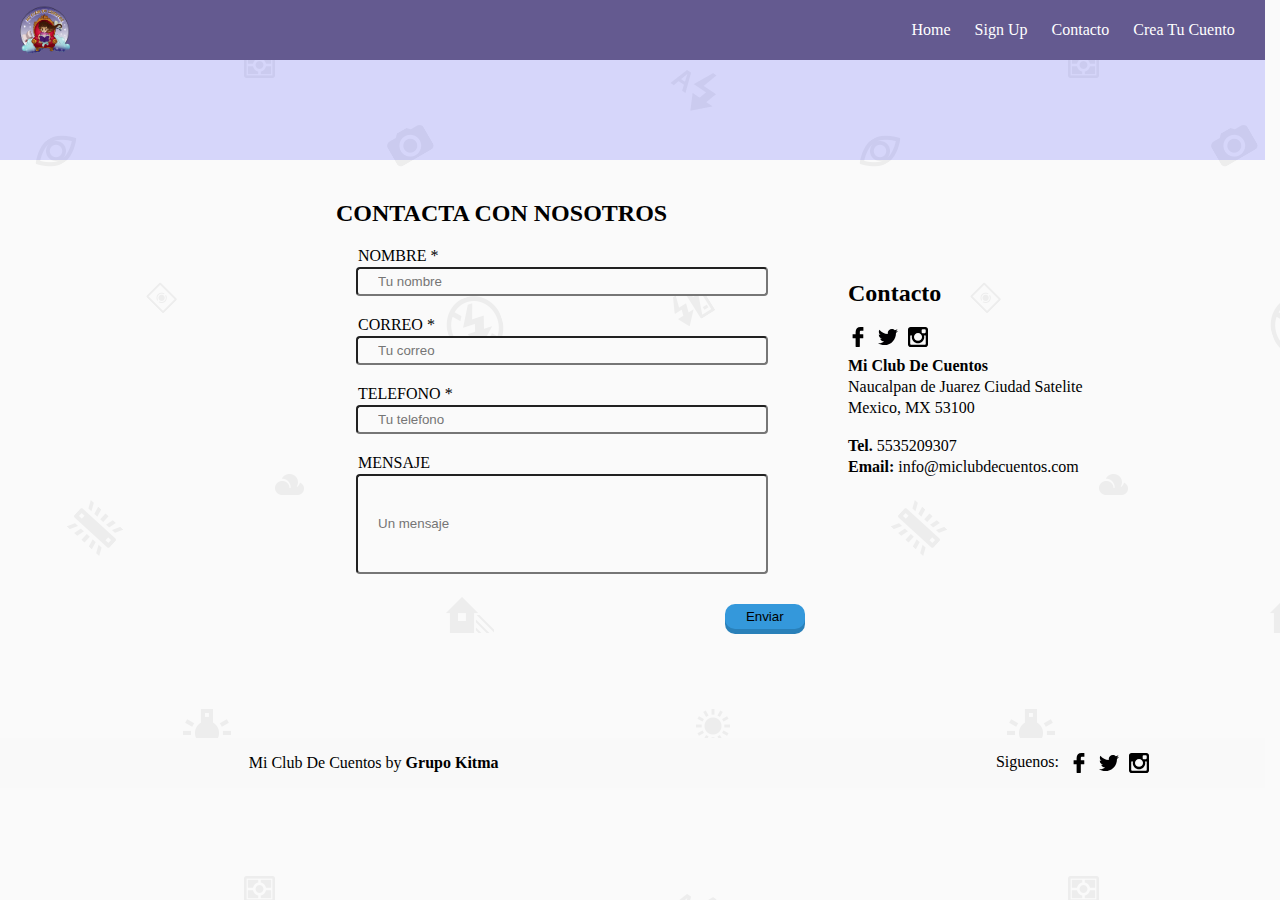
==== contacto.html @ bf08f636 "Responsive index.html 1/2 (falta login y cuentos)" ====
<!DOCTYPE html>
<html lang="en">
<head>
  <meta charset="UTF-8">
  <meta name="viewport" content="width=device-width, initial-scale=1.0">
  <meta http-equiv="X-UA-Compatible" content="ie=edge">
  <link rel="stylesheet" href="css/main.css">
  <title>Contacto</title>
</head>
<body>
  <header class="header">
    <figure class="logo-case">
      <img src="images/logo.png" alt="" class="logo">
    </figure>
    <nav>
        <a href="index.html">Home</a>
        <a href="login.html">Sign Up</a>
        <a href="contacto.html">Contacto</a>
        <a href="cuento.html">Crea Tu Cuento</a>
    </nav>
  </header>
  <div class="foto-contacto">
  </div>
  <section class="Contact">
    <section class="form">
      <h2>CONTACTA CON NOSOTROS</h2>
      <div class="Form-1">
        <p class="Form-Name">NOMBRE *</p>
        <input type="text" name="name" value="" id="name" placeholder="Tu nombre">
      </div>
      <div class="Form-2">
        <p class="Form-email">CORREO *</p>
        <input type="text" name="email" value="" id="email" placeholder="Tu correo">
      </div>
      <div class="Form-3">
        <p class="Form-tel">TELEFONO *</p>
        <input type="text" name="tel" value="" id="tel" placeholder="Tu telefono">
      </div>
      <div class="Form-4">
        <p class="Form-Message">MENSAJE</p>
        <input type="text" name="message" value="" id="message" placeholder="Un mensaje">
      </div>
      <button class="Contact-button">Enviar</button>
      </section>
      <section class="Info">
        <div class="info-titulo">
          <h2>Contacto</h2>
        </div>
        <div class="Info-redes">
          <figure class="Redes-Container-d">
            <a href="http://facebook.com/msvilchis">
              <img src="images/facebook.svg" alt="" class="Redes-facebook-d">
            </a>
          </figure>
          <figure class="Redes-Container-d">
            <a href="http://twitter.com/msvilchis">
              <img src="images/twitter.svg" alt="" class="Redes-twitter-d">
            </a>
          </figure>
          <figure class="Redes-Container-d">
            <a href="http://instagram.com/msvilchis">
              <img src="images/instagram.svg" alt="" class="Redes-instagram-d">
            </a>
          </figure>
        </div>
        <div class="Info-dir">
          <p><strong>Mi Club De Cuentos</strong></p>
          <p>Naucalpan de Juarez Ciudad Satelite </p>
          <p>Mexico, MX 53100</p>
        </div>
        <div class="Info-empresa">
          <p><strong>Tel.</strong>  5535209307</p>
          <p><strong>Email:</strong> info@miclubdecuentos.com</p>
        </div>
      </section>
  </section>
  <footer>
    <div class="footer-kitma">
      <p>Mi Club De Cuentos by <a href="https://google.com">Grupo Kitma</a></p>
    </div>
    <div class="footer-redes">
      <p>Siguenos:</p>
      <figure class="Redes-Container">
        <a href="http://facebook.com/msvilchis">
          <img src="images/facebook.svg" alt="" class="Redes-facebook">
        </a>
      </figure>
      <figure class="Redes-Container">
        <a href="http://twitter.com/msvilchis">
          <img src="images/twitter.svg" alt="" class="Redes-twitter">
        </a>
      </figure>
      <figure class="Redes-Container">
        <a href="http://instagram.com/msvilchis">
          <img src="images/instagram.svg" alt="" class="Redes-instagram">
        </a>
      </figure>
    </div>
  </footer>

  <input type="checkbox" class="checkbox" id="menu-toogle"/>
  <label for="menu-toogle" class="menu-toogle"></label>
  <nav class="nav">
    <a href="index.html" class="nav__item current">Home</a>
    <a href="login.html" class="nav__item">Sign In</a>
    <a href="contacto.html" class="nav__item">Contacto</a>
    <a href="#Que-es" class="nav__item">¿Que es?</a>
    <a href="#Conocenos" class="nav__item">Conocenos</a>
    <a href="cuento.html" class="nav__item">Cuentos</a>
  </nav>

</body>
</html>
---- css/main.css ----
*{
  background: transparent;
}

.header{
  background: #645A90;
  display: flex;
  align-items: center;
  justify-content: space-between;
  width: 98.8vw;
  top: 0;
}

.header a{
  position: relative;
  color: white;
  text-decoration: none;
  margin-right: 20px;
}

.header nav{
  position: relative;
  margin:0;
  margin-right: 10px;
}

.header a:hover{
  text-decoration: underline;
  text-decoration-style: solid;
  color: white;
}

.logo-case{
  margin:0;
  width: 50px;
  height: 50px;
  margin: 5px;
  margin-left: 20px;
}

.logo{
  width: 50px;
  height: 50px;
}

body{
  margin: 0px;
  background-image: url("../images/texture1.png");
}

.foto-contacto{
  background: #0000ff24;
  width: 98.8vw;
  height: 100px;
  background-image: url("http://www.vsystems.com.mx/assets/images/iconos704x334-180.jpg");
  background-repeat: repeat;
  background-position: center;
}

.foto-contacto p{
  margin:0;
  padding: 10% 50%;
}

.Contact{
  display: flex;
  padding-left: 20%;
}

.form{
  display: block;
  margin-top: 20px;
  margin-left: 80px;
  width: 40vw;
  height: 538px;
}

.Form-1,
.Form-2,
.Form-3,
.Form-4{
  margin-bottom: 20px;
  padding-left: 20px;
}

.info-titulo{
  margin-top: 80px;
}

.info-titulo h2{
  margin: 0;
}


#name,
#email,
#tel{
  width: 100%;
  padding: 5px 20px;
  box-sizing: border-box;
  background-color: #FAFAFA;
  border-radius: 4px;
}

#message{
  width: 100%;
  height: 100px;
  padding: 5px 20px;
  box-sizing: border-box;
  border-radius: 4px;
  background-color: #FAFAFA; /* NOTE: background */
  resize: none;
}


.Contact-button{
  width: 80px;
  height: 25px;
  background: #3498DB;
  box-shadow: 0px 5px 0px 0px #2980B9;
  text-decoration: none;
  border: none;
  border-radius: 10px;
  text-align: center;
  margin-left: 90%;
  margin-top: 10px;
}

.Contact-button:hover{
  background: #39a0e5;
}

.Info{
  display: inline;
  width: 40vw;
  height: 538px;
  margin-left: 80px;
  margin-top: 40px;
}

.Info-redes{
  margin-top: 20px;
  width: 100%;
  height: 30px;
  display: flex;
}

.Info-dir{
  width: 100%;
  height: 80px;
}

.Info-empresa{
  width: 100%;
  height: 30px;
}

.form p{
  margin: 2px;
}

.Info-dir p,
.Info-empresa p{
  margin: 0;
}

.Info p{
  margin-bottom: 3px;
}

footer{
  background: #F9F9F9;
  display: flex !important;
  margin-left:0;
  height: 50px;
  width: 98.8vw;
  align-items: center;
  justify-content: space-around;
  position: absolute;
}

footer p{
  margin:0;
}

.footer-kitma a{
  text-decoration: none;
  color: black;
  font-weight: bold;
}

.footer-redes{
  display: flex;
}

.Redes-Container{
  height: 20px;
  width: 20px;
  margin:0;
  margin-left:10px;

}

.Redes-facebook{
  width: 20px;
}

.Redes-twitter{
  width: 20px;
}

.Redes-instagram{
    width: 20px;
}

.footer-redes{
  height: 20px;
  width: 20px;
}


.Redes-Container-d{
  height: 20px;
  width: 20px;
  margin:0;
  margin-left:0px;

}

.Redes-facebook-d,
.Redes-instagram-d,
.Redes-twitter-d{
  width: 20px;
}

.Redes-twitter-d{
  margin-left: 10px;
}

.Redes-instagram-d{
  margin-left: 20px;
}


@media (max-width:767px) and (min-width:320px) {

.header{
  display: none;
}

.Contact{
  display: inline;
}

.form h2{
  text-align: center;
  margin-top: 10vh;
  margin-bottom: 6vh;
}

.foto-contacto{
  display: none;
}

.form{  display: inherit;
}

.Form-1,
.Form-2,
.Form-3,
.Form-4{
  margin-left: 5vw;
  width: 85vw;
}

.Contact-button{
  margin-left: 70%;
}

.Info{
  display: none;
}

footer{
  display: grid !important;
  bottom: 0;
}

/* IDEA: Menu Hamburguesa */

* {
  box-sizing:border-box;
}
body {
  margin:0;
  padding:0;
  overflow-y: scroll;
  overflow-x: hidden;
}
a {
  text-decoration:none;
}

.nav {
  position:absolute;
  width:150px;
  height: 62vh;
  top:0;
  left:-220px;
  padding-top:47px;
  padding-bottom: 100px;
  background-color: rgba(29, 33, 32, 1);
  transition:all .5s ease;
}
.nav__item {
   display:block;
   width:96%;
   margin:0px auto;
   line-height:2;
   position:relative;
   border-bottom:.5px solid rgba(59, 62, 61, 1);
   border-top:.5px solid rgba(59, 62, 61, 1);
   background-color:transparent;
   font-family: 'Open Sans', sans-serif;
   text-align:center;
   color:rgba(221, 231, 228, 1);
}

.Menu-hamburguesa nav a{
  color: white;
  text-decoration: none;
}

.current:before {
  content:"";
  width:0;
  height:0;
  position:absolute;
  border-top:17px solid transparent;
  border-left:15px solid #1D2120;
  border-bottom:17px solid transparent;
  top:0px;
  right:-15px;
  z-index:4;
}

.current:after {
  content:"";
  width:0;
  height:0;
  position:absolute;
  border-top:16.5px solid transparent;
  border-bottom:17px solid transparent;
  top:.5px;
  right:-21px;
  z-index:1;
}

.menu-toogle {
  position:fixed;
  width: 35px;
  line-height:1.1;
  text-align:center;
  top:6.5px;
  left: 8px;
  border-radius:3px;
  background-color: transparent;
  transition: all .5s ease;
  z-index:10;
  }

.menu-toogle::before {
  content:"☰";
  font-size:32px;
  color:black;
}

.checkbox {
  display:none;
}

.checkbox:checked ~ .nav {
  left:0px;
  position:fixed;
}

.checkbox:checked ~ .main-w {
  margin-left:200px;
}

.checkbox:checked ~ .menu-toogle {
  left:170px;
  position:fixed;
}
}
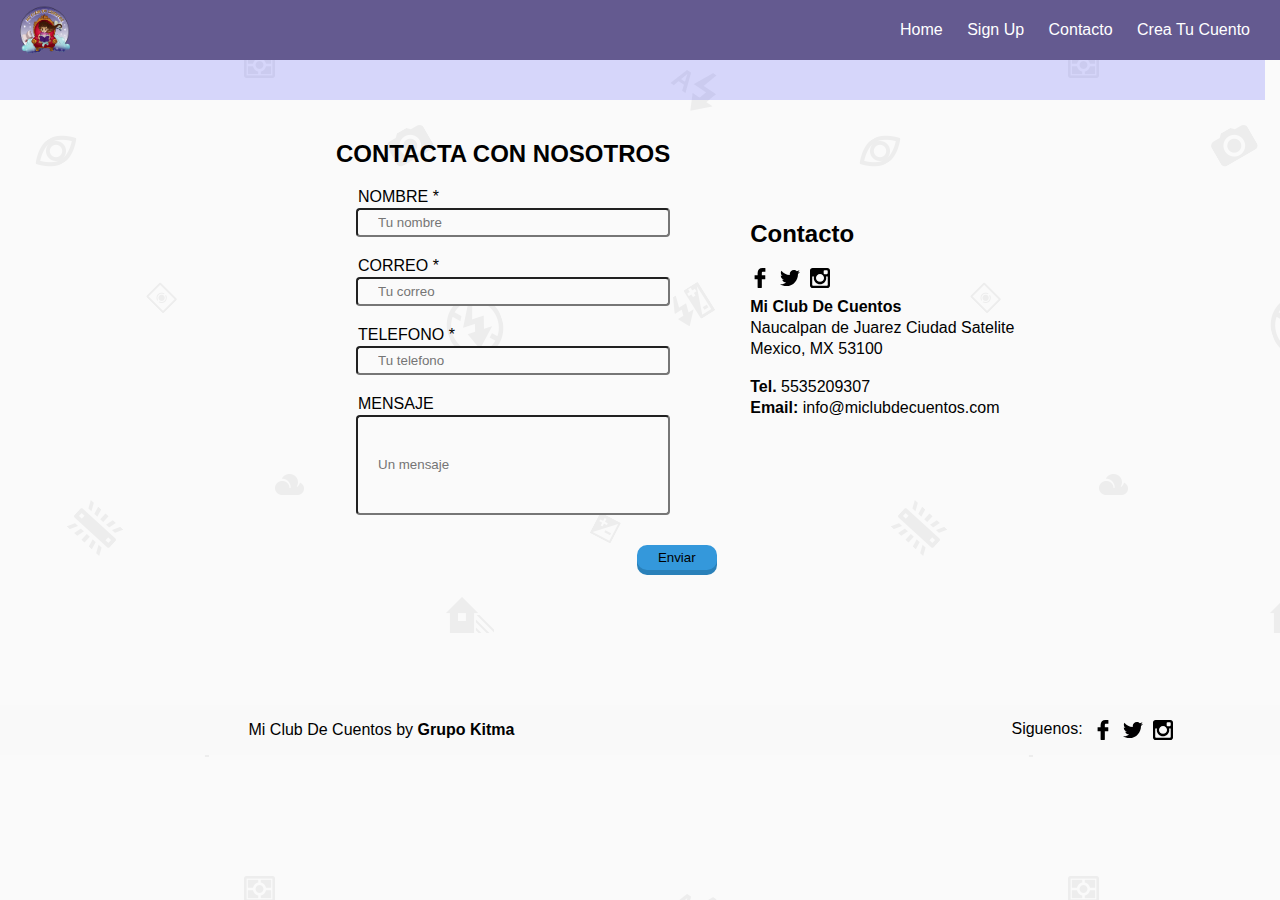
==== commit 80fa0aa1: "95% Completado con Sass" ====
--- a/contacto.html
+++ b/contacto.html
@@ -4,7 +4,7 @@
   <meta charset="UTF-8">
   <meta name="viewport" content="width=device-width, initial-scale=1.0">
   <meta http-equiv="X-UA-Compatible" content="ie=edge">
-  <link rel="stylesheet" href="css/main.css">
+  <link rel="stylesheet" href="css/ContactLayout.css">
   <title>Contacto</title>
 </head>
 <body>
@@ -74,6 +74,7 @@
         </div>
       </section>
   </section>
+
   <footer>
     <div class="footer-kitma">
       <p>Mi Club De Cuentos by <a href="https://google.com">Grupo Kitma</a></p>
@@ -104,9 +105,6 @@
     <a href="index.html" class="nav__item current">Home</a>
     <a href="login.html" class="nav__item">Sign In</a>
     <a href="contacto.html" class="nav__item">Contacto</a>
-    <a href="#Que-es" class="nav__item">¿Que es?</a>
-    <a href="#Conocenos" class="nav__item">Conocenos</a>
-    <a href="cuento.html" class="nav__item">Cuentos</a>
   </nav>
 
 </body>
--- a/css/ContactLayout.css
+++ b/css/ContactLayout.css
@@ -0,0 +1,451 @@
+@charset "UTF-8";
+body {
+  margin: 0px;
+  background-image: url("../images/texture1.png");
+  font-family: "Roboto", sans-serif;
+}
+
+.header,
+.header-fijo {
+  position: absolute;
+}
+
+.header {
+  background: #645A90;
+  display: flex;
+  justify-content: space-between;
+  align-items: center;
+  width: 100%;
+  top: 0;
+  z-index: 3;
+}
+.header a {
+  position: relative;
+  color: #FFF;
+  text-decoration: none;
+  margin-right: 20px;
+}
+.header a:hover {
+  text-decoration: underline;
+  text-decoration-style: solid;
+  color: #FFF;
+}
+.header nav {
+  position: relative;
+  margin: 0;
+  margin-right: 10px;
+}
+
+.logo-case {
+  margin: 0;
+  width: 50px;
+  height: 50px;
+  margin: 5px;
+  margin-left: 20px;
+}
+
+.logo {
+  width: 50px;
+  height: 50px;
+}
+
+.Header-fijo {
+  position: fixed;
+  top: 0;
+  z-index: 2;
+  height: 40px;
+  display: flex;
+  justify-content: center;
+  align-items: center;
+  width: auto;
+}
+
+.Header-fijo-nav {
+  background-color: #645A90;
+  height: inherit;
+  width: inherit;
+  display: flex;
+  justify-content: space-between;
+  align-items: center;
+}
+.Header-fijo-nav a {
+  padding: 0 1vw;
+  text-decoration: none;
+  height: inherit;
+  display: flex;
+  justify-content: center;
+  align-items: center;
+  color: #FFF;
+  font-size: 17px;
+}
+.Header-fijo-nav a:hover {
+  text-decoration: underline;
+  text-decoration-style: solid;
+  color: #FFF;
+}
+
+.foto-contacto {
+  background: #0000ff24;
+  width: 100%;
+  height: 250px;
+  background-image: url(https://www.simco-ion.es/uploads/pics/BannerLogIn.jpg);
+  background-repeat: no-repeat;
+  background-position: 0 -80%;
+  background-attachment: fixed;
+  background-size: contain;
+}
+
+* {
+  background: transparent;
+}
+
+body {
+  margin: 0px;
+  background-image: url("../images/texture1.png");
+}
+
+.foto-contacto {
+  background: #0000ff24;
+  width: 98.8vw;
+  height: 100px;
+  background-image: url("http://www.vsystems.com.mx/assets/images/iconos704x334-180.jpg");
+  background-repeat: repeat;
+  background-position: center;
+}
+.foto-contacto p {
+  margin: 0;
+  padding: 10% 50%;
+}
+
+.Contact {
+  display: flex;
+  height: auto;
+  width: auto;
+  padding-left: 20%;
+}
+
+.form {
+  display: block;
+  margin-top: 20px;
+  margin-left: 80px;
+  width: auto;
+  height: auto;
+  margin-bottom: 15vh;
+}
+
+.Form-1,
+.Form-2,
+.Form-3,
+.Form-4 {
+  margin-bottom: 20px;
+  padding-left: 20px;
+}
+
+.info-titulo {
+  margin-top: 80px;
+}
+
+.info-titulo h2 {
+  margin: 0;
+}
+
+#name,
+#email,
+#tel {
+  width: 100%;
+  padding: 5px 20px;
+  box-sizing: border-box;
+  background-color: #FAFAFA;
+  border-radius: 4px;
+}
+
+#message {
+  width: 100%;
+  height: 100px;
+  padding: 5px 20px;
+  box-sizing: border-box;
+  border-radius: 4px;
+  background-color: #FAFAFA;
+  /* NOTE: background */
+  resize: none;
+}
+
+.Contact-button {
+  width: 80px;
+  height: 25px;
+  background: #3498DB;
+  box-shadow: 0px 5px 0px 0px #2980B9;
+  text-decoration: none;
+  border: none;
+  border-radius: 10px;
+  text-align: center;
+  margin-left: 90%;
+  margin-top: 10px;
+}
+
+.Contact-button:hover {
+  background: #39a0e5;
+}
+
+.Info {
+  display: inline;
+  width: 40vw;
+  height: 538px;
+  margin-left: 80px;
+  margin-top: 40px;
+}
+
+.Info-redes {
+  margin-top: 20px;
+  width: 100%;
+  height: 30px;
+  display: flex;
+}
+
+.Info-dir {
+  width: 100%;
+  height: 80px;
+}
+
+.Info-empresa {
+  width: 100%;
+  height: 30px;
+}
+
+.form p {
+  margin: 2px;
+}
+
+.Info-dir p,
+.Info-empresa p {
+  margin: 0;
+}
+
+.Info p {
+  margin-bottom: 3px;
+}
+
+.Redes-Container-d {
+  height: 20px;
+  width: 20px;
+  margin: 0;
+  margin-left: 0px;
+}
+
+.Redes-facebook-d,
+.Redes-instagram-d,
+.Redes-twitter-d {
+  width: 20px;
+}
+
+.Redes-twitter-d {
+  margin-left: 10px;
+}
+
+.Redes-instagram-d {
+  margin-left: 20px;
+}
+
+footer {
+  background: #F9F9F9;
+  display: flex !important;
+  justify-content: space-around;
+  align-items: center;
+  margin-left: 0;
+  height: 50px;
+  width: 100%;
+  position: absolute;
+}
+footer p {
+  margin: 0;
+}
+
+.footer-kitma a {
+  text-decoration: none;
+  color: black;
+  font-weight: bold;
+}
+
+.footer-redes {
+  display: flex;
+}
+
+.footer-redes {
+  height: 20px;
+  width: 20px;
+}
+
+.Redes-Container {
+  height: 20px;
+  width: 20px;
+  margin: 0;
+  margin-left: 10px;
+}
+
+.Redes-facebook {
+  width: 20px;
+}
+
+.Redes-twitter {
+  width: 20px;
+}
+
+.Redes-instagram {
+  width: 20px;
+}
+
+@media (max-width: 767px) and (min-width: 320px) {
+  .header {
+    display: none;
+  }
+
+  .Contact {
+    display: inline;
+  }
+
+  .form {
+    height: auto;
+    width: auto;
+    margin-left: 0;
+  }
+  .form h2 {
+    text-align: center;
+    margin-top: 10vh;
+    margin-bottom: 6vh;
+  }
+
+  .foto-contacto {
+    display: none;
+  }
+
+  .Form-1,
+.Form-2,
+.Form-3,
+.Form-4 {
+    margin-left: 5vw;
+    width: 85vw;
+  }
+
+  .Contact-button {
+    margin-left: 70%;
+  }
+
+  .Info {
+    display: none;
+  }
+
+  footer {
+    display: grid !important;
+    bottom: 0;
+  }
+
+  * {
+    box-sizing: border-box;
+  }
+
+  body {
+    margin: 0;
+    padding: 0;
+    overflow-y: scroll;
+    overflow-x: hidden;
+  }
+
+  a {
+    text-decoration: none;
+  }
+
+  .nav {
+    position: absolute;
+    width: 150px;
+    height: 62vh;
+    top: 0;
+    left: -220px;
+    padding-top: 47px;
+    padding-bottom: 100px;
+    background-color: #1d2120;
+    transition: all 0.5s ease;
+  }
+
+  .nav__item {
+    display: block;
+    width: 96%;
+    margin: 0px auto;
+    line-height: 2;
+    position: relative;
+    border-bottom: 0.5px solid #3b3e3d;
+    border-top: 0.5px solid #3b3e3d;
+    background-color: transparent;
+    font-family: "Open Sans", sans-serif;
+    text-align: center;
+    color: #dde7e4;
+  }
+
+  .Menu-hamburguesa nav a {
+    color: white;
+    text-decoration: none;
+  }
+
+  .current:before {
+    content: "";
+    width: 0;
+    height: 0;
+    position: absolute;
+    border-top: 17px solid transparent;
+    border-left: 15px solid #1D2120;
+    border-bottom: 17px solid transparent;
+    top: 0px;
+    right: -15px;
+    z-index: 4;
+  }
+
+  .current:after {
+    content: "";
+    width: 0;
+    height: 0;
+    position: absolute;
+    border-top: 16.5px solid transparent;
+    border-bottom: 17px solid transparent;
+    top: 0.5px;
+    right: -21px;
+    z-index: 1;
+  }
+
+  .menu-toogle {
+    position: fixed;
+    width: 35px;
+    line-height: 1.1;
+    text-align: center;
+    top: 6.5px;
+    left: 8px;
+    border-radius: 3px;
+    background-color: transparent;
+    transition: all 0.5s ease;
+    z-index: 10;
+  }
+
+  .menu-toogle::before {
+    content: "☰";
+    font-size: 32px;
+    color: black;
+  }
+
+  .checkbox {
+    display: none;
+  }
+
+  .checkbox:checked ~ .nav {
+    left: 0px;
+    position: fixed;
+  }
+
+  .checkbox:checked ~ .main-w {
+    margin-left: 200px;
+  }
+
+  .checkbox:checked ~ .menu-toogle {
+    left: 170px;
+    position: fixed;
+  }
+}
+
+/*# sourceMappingURL=ContactLayout.css.map */
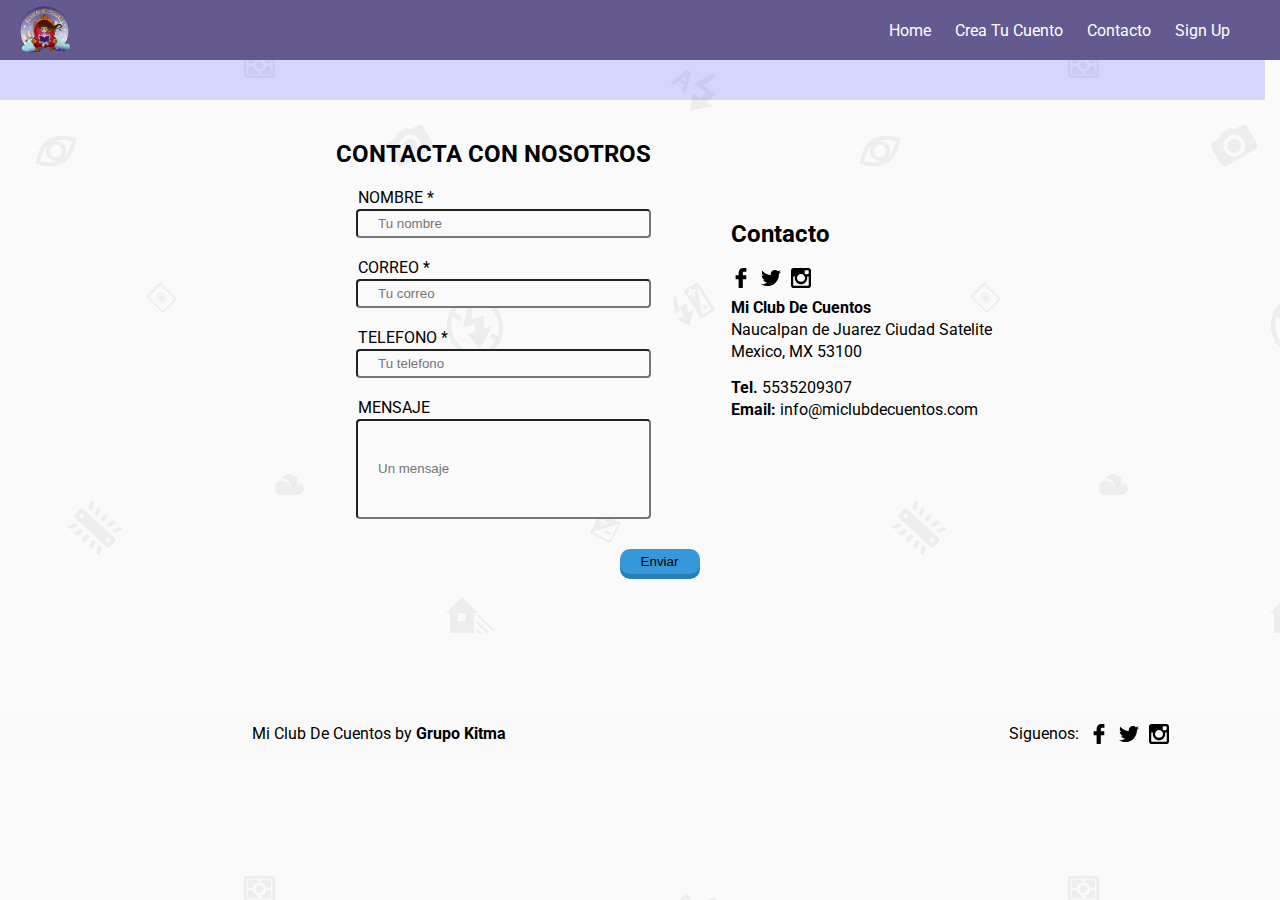
==== commit d6ca5c07: "Carrito agregado en header" ====
--- a/contacto.html
+++ b/contacto.html
@@ -5,18 +5,24 @@
   <meta name="viewport" content="width=device-width, initial-scale=1.0">
   <meta http-equiv="X-UA-Compatible" content="ie=edge">
   <link rel="stylesheet" href="css/ContactLayout.css">
+  <link href="https://fonts.googleapis.com/css?family=Roboto" rel="stylesheet">
+  <link rel="stylesheet" href="https://use.fontawesome.com/releases/v5.7.2/css/all.css" integrity="sha384-fnmOCqbTlWIlj8LyTjo7mOUStjsKC4pOpQbqyi7RrhN7udi9RwhKkMHpvLbHG9Sr" crossorigin="anonymous">
+
   <title>Contacto</title>
 </head>
 <body>
   <header class="header">
-    <figure class="logo-case">
-      <img src="images/logo.png" alt="" class="logo">
+    <figure class="logo-case1">
+      <img src="images/logo.png" alt="" class="logo1">
     </figure>
     <nav>
         <a href="index.html">Home</a>
+        <a href="cuento.html">Crea Tu Cuento</a>
+        <a href="contacto.html">Contacto</a>
         <a href="login.html">Sign Up</a>
-        <a href="contacto.html">Contacto</a>
-        <a href="cuento.html">Crea Tu Cuento</a>
+        <a href="login.html">
+          <i class="fas fa-shopping-cart"></i>
+        </a>
     </nav>
   </header>
   <div class="foto-contacto">
@@ -98,14 +104,18 @@
       </figure>
     </div>
   </footer>
-
-  <input type="checkbox" class="checkbox" id="menu-toogle"/>
-  <label for="menu-toogle" class="menu-toogle"></label>
-  <nav class="nav">
-    <a href="index.html" class="nav__item current">Home</a>
-    <a href="login.html" class="nav__item">Sign In</a>
-    <a href="contacto.html" class="nav__item">Contacto</a>
-  </nav>
+  <div class="Menu-hamburguesa">
+    <input type="checkbox" class="checkbox" id="menu-toogle"/>
+    <label for="menu-toogle" class="menu-toogle"></label>
+    <nav class="nav">
+      <figure class="logo-case">
+        <img src="images/logo.png" alt="" class="logo">
+      </figure>
+      <a href="index.html" class="nav__item current">Home</a>
+      <a href="login.html" class="nav__item">Sign In</a>
+      <a href="contacto.html" class="nav__item">Contacto</a>
+    </nav>
+  </div>
 
 </body>
 </html>
--- a/css/ContactLayout.css
+++ b/css/ContactLayout.css
@@ -36,7 +36,7 @@
   margin-right: 10px;
 }
 
-.logo-case {
+.logo-case1 {
   margin: 0;
   width: 50px;
   height: 50px;
@@ -44,7 +44,7 @@
   margin-left: 20px;
 }
 
-.logo {
+.logo1 {
   width: 50px;
   height: 50px;
 }
@@ -246,6 +246,10 @@
   margin-left: 20px;
 }
 
+.Menu-hamburguesa {
+  display: none;
+}
+
 footer {
   background: #F9F9F9;
   display: flex !important;
@@ -254,7 +258,6 @@
   margin-left: 0;
   height: 50px;
   width: 100%;
-  position: absolute;
 }
 footer p {
   margin: 0;
@@ -352,6 +355,10 @@
 
   a {
     text-decoration: none;
+  }
+
+  .Menu-hamburguesa {
+    display: block;
   }
 
   .nav {
@@ -380,6 +387,20 @@
     color: #dde7e4;
   }
 
+  .logo-case {
+    margin-left: 0;
+    display: flex;
+    align-content: center;
+    justify-content: center;
+    width: 145px;
+  }
+
+  .logo {
+    width: 70px;
+    height: 70px;
+    margin-top: -17px;
+  }
+
   .Menu-hamburguesa nav a {
     color: white;
     text-decoration: none;
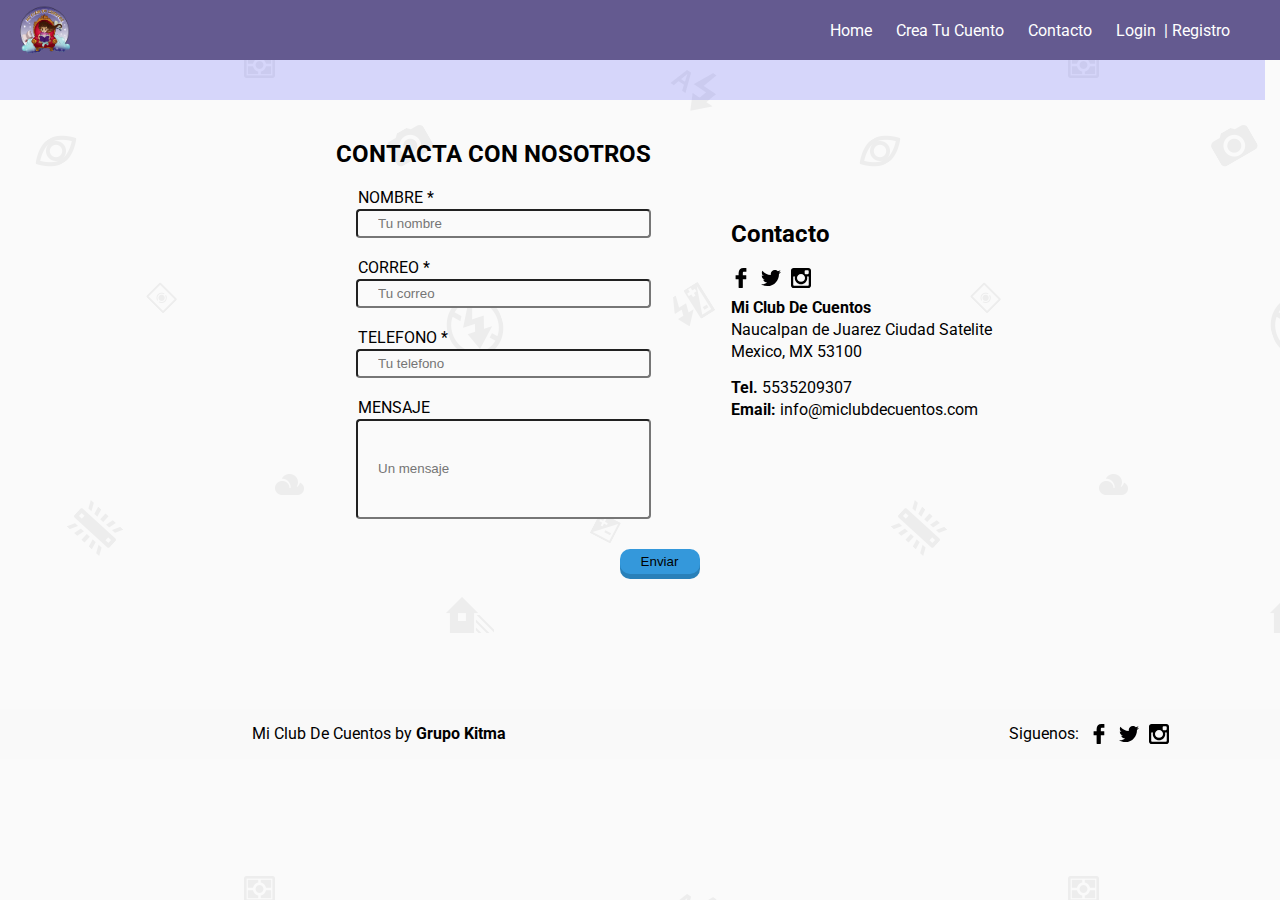
==== commit 5bff60f6: "Header modificado en todas las vistas" ====
--- a/contacto.html
+++ b/contacto.html
@@ -16,15 +16,30 @@
       <img src="images/logo.png" alt="" class="logo1">
     </figure>
     <nav>
-        <a href="index.html">Home</a>
-        <a href="cuento.html">Crea Tu Cuento</a>
-        <a href="contacto.html">Contacto</a>
-        <a href="login.html">Sign Up</a>
-        <a href="login.html">
-          <i class="fas fa-shopping-cart"></i>
-        </a>
+      <a href="index.html">Home</a>
+      <a href="cuento.html">Crea Tu Cuento</a>
+      <a href="contacto.html">Contacto</a>
+      <a href="#" id="loginform" style="margin-right:8px">Login</a><span style="color:#fff;">|</span> <a href="registro.html">Registro</a>
+      <div class="login">
+      <div class="arrow-up"></div>
+      <div class="formholder">
+        <div class="randompad">
+           <fieldset>
+             <label name="email">Email</label>
+             <input type="email" value="example@example.com" />
+             <label name="password">Password</label>
+             <input type="password" />
+             <input type="submit" value="Login" />
+            </fieldset>
+        </div>
+      </div>
+    </div>
+      <a href="login.html">
+        <i class="fas fa-shopping-cart"></i>
+      </a>
     </nav>
   </header>
+  
   <div class="foto-contacto">
   </div>
   <section class="Contact">
@@ -112,7 +127,7 @@
         <img src="images/logo.png" alt="" class="logo">
       </figure>
       <a href="index.html" class="nav__item current">Home</a>
-      <a href="login.html" class="nav__item">Sign In</a>
+      <a href="registro.html" class="nav__item">Sign In</a>
       <a href="contacto.html" class="nav__item">Contacto</a>
     </nav>
   </div>
--- a/css/ContactLayout.css
+++ b/css/ContactLayout.css
@@ -2,13 +2,11 @@
 body {
   margin: 0px;
   background-image: url("../images/texture1.png");
-  font-family: "Roboto", sans-serif;
-}
+  font-family: "Roboto", sans-serif; }
 
 .header,
 .header-fijo {
-  position: absolute;
-}
+  position: absolute; }
 
 .header {
   background: #645A90;
@@ -17,37 +15,31 @@
   align-items: center;
   width: 100%;
   top: 0;
-  z-index: 3;
-}
-.header a {
-  position: relative;
-  color: #FFF;
-  text-decoration: none;
-  margin-right: 20px;
-}
-.header a:hover {
-  text-decoration: underline;
-  text-decoration-style: solid;
-  color: #FFF;
-}
-.header nav {
-  position: relative;
-  margin: 0;
-  margin-right: 10px;
-}
+  z-index: 3; }
+  .header a {
+    position: relative;
+    color: #FFF;
+    text-decoration: none;
+    margin-right: 20px; }
+    .header a:hover {
+      text-decoration: underline;
+      text-decoration-style: solid;
+      color: #FFF; }
+  .header nav {
+    position: relative;
+    margin: 0;
+    margin-right: 10px; }
 
 .logo-case1 {
   margin: 0;
   width: 50px;
   height: 50px;
   margin: 5px;
-  margin-left: 20px;
-}
+  margin-left: 20px; }
 
 .logo1 {
   width: 50px;
-  height: 50px;
-}
+  height: 50px; }
 
 .Header-fijo {
   position: fixed;
@@ -57,8 +49,7 @@
   display: flex;
   justify-content: center;
   align-items: center;
-  width: auto;
-}
+  width: auto; }
 
 .Header-fijo-nav {
   background-color: #645A90;
@@ -66,23 +57,82 @@
   width: inherit;
   display: flex;
   justify-content: space-between;
-  align-items: center;
-}
-.Header-fijo-nav a {
-  padding: 0 1vw;
-  text-decoration: none;
-  height: inherit;
-  display: flex;
-  justify-content: center;
-  align-items: center;
-  color: #FFF;
-  font-size: 17px;
-}
-.Header-fijo-nav a:hover {
-  text-decoration: underline;
-  text-decoration-style: solid;
-  color: #FFF;
-}
+  align-items: center; }
+  .Header-fijo-nav a {
+    padding: 0 1vw;
+    text-decoration: none;
+    height: inherit;
+    display: flex;
+    justify-content: center;
+    align-items: center;
+    color: #FFF;
+    font-size: 17px; }
+    .Header-fijo-nav a:hover {
+      text-decoration: underline;
+      text-decoration-style: solid;
+      color: #FFF; }
+
+fieldset {
+  border: none; }
+
+.login {
+  z-index: 9999;
+  position: absolute;
+  width: 350px;
+  display: none;
+  margin-top: 2%; }
+
+.arrow-up {
+  width: 0;
+  height: 0;
+  border-left: 20px solid transparent;
+  border-right: 20px solid transparent;
+  border-bottom: 15px solid #ECF0F1;
+  right: 10%;
+  position: absolute;
+  top: -10px; }
+
+.formholder {
+  background: #ecf0f1;
+  width: 350px;
+  border-radius: 5px;
+  padding-top: 5px; }
+
+.formholder input[type="email"], .formholder input[type="password"] {
+  padding: 7px 5px;
+  margin: 10px 0;
+  width: 96%;
+  display: block;
+  font-size: 18px;
+  border-radius: 5px;
+  border: none;
+  -webkit-transition: 0.3s linear;
+  -moz-transition: 0.3s linear;
+  -o-transition: 0.3s linear;
+  transition: 0.3s linear; }
+
+.formholder input[type="email"]:focus, .formholder input[type="password"]:focus {
+  outline: none;
+  box-shadow: 0 0 1px 1px #1abc9c; }
+
+.formholder input[type="submit"] {
+  background: #645A90;
+  padding: 10px;
+  font-size: 20px;
+  display: block;
+  width: 100%;
+  border: none;
+  color: #fff;
+  border-radius: 5px; }
+
+.formholder input[type="submit"]:hover {
+  background: #1bc6a4; }
+
+.randompad {
+  padding: 10px; }
+
+.green {
+  color: #1abc9c; }
 
 .foto-contacto {
   background: #0000ff24;
@@ -92,17 +142,14 @@
   background-repeat: no-repeat;
   background-position: 0 -80%;
   background-attachment: fixed;
-  background-size: contain;
-}
+  background-size: contain; }
 
 * {
-  background: transparent;
-}
+  background: transparent; }
 
 body {
   margin: 0px;
-  background-image: url("../images/texture1.png");
-}
+  background-image: url("../images/texture1.png"); }
 
 .foto-contacto {
   background: #0000ff24;
@@ -110,19 +157,16 @@
   height: 100px;
   background-image: url("http://www.vsystems.com.mx/assets/images/iconos704x334-180.jpg");
   background-repeat: repeat;
-  background-position: center;
-}
-.foto-contacto p {
-  margin: 0;
-  padding: 10% 50%;
-}
+  background-position: center; }
+  .foto-contacto p {
+    margin: 0;
+    padding: 10% 50%; }
 
 .Contact {
   display: flex;
   height: auto;
   width: auto;
-  padding-left: 20%;
-}
+  padding-left: 20%; }
 
 .form {
   display: block;
@@ -130,24 +174,20 @@
   margin-left: 80px;
   width: auto;
   height: auto;
-  margin-bottom: 15vh;
-}
+  margin-bottom: 15vh; }
 
 .Form-1,
 .Form-2,
 .Form-3,
 .Form-4 {
   margin-bottom: 20px;
-  padding-left: 20px;
-}
+  padding-left: 20px; }
 
 .info-titulo {
-  margin-top: 80px;
-}
+  margin-top: 80px; }
 
 .info-titulo h2 {
-  margin: 0;
-}
+  margin: 0; }
 
 #name,
 #email,
@@ -156,8 +196,7 @@
   padding: 5px 20px;
   box-sizing: border-box;
   background-color: #FAFAFA;
-  border-radius: 4px;
-}
+  border-radius: 4px; }
 
 #message {
   width: 100%;
@@ -167,8 +206,7 @@
   border-radius: 4px;
   background-color: #FAFAFA;
   /* NOTE: background */
-  resize: none;
-}
+  resize: none; }
 
 .Contact-button {
   width: 80px;
@@ -180,75 +218,61 @@
   border-radius: 10px;
   text-align: center;
   margin-left: 90%;
-  margin-top: 10px;
-}
+  margin-top: 10px; }
 
 .Contact-button:hover {
-  background: #39a0e5;
-}
+  background: #39a0e5; }
 
 .Info {
   display: inline;
   width: 40vw;
   height: 538px;
   margin-left: 80px;
-  margin-top: 40px;
-}
+  margin-top: 40px; }
 
 .Info-redes {
   margin-top: 20px;
   width: 100%;
   height: 30px;
-  display: flex;
-}
+  display: flex; }
 
 .Info-dir {
   width: 100%;
-  height: 80px;
-}
+  height: 80px; }
 
 .Info-empresa {
   width: 100%;
-  height: 30px;
-}
+  height: 30px; }
 
 .form p {
-  margin: 2px;
-}
+  margin: 2px; }
 
 .Info-dir p,
 .Info-empresa p {
-  margin: 0;
-}
+  margin: 0; }
 
 .Info p {
-  margin-bottom: 3px;
-}
+  margin-bottom: 3px; }
 
 .Redes-Container-d {
   height: 20px;
   width: 20px;
   margin: 0;
-  margin-left: 0px;
-}
+  margin-left: 0px; }
 
 .Redes-facebook-d,
 .Redes-instagram-d,
 .Redes-twitter-d {
-  width: 20px;
-}
+  width: 20px; }
 
 .Redes-twitter-d {
-  margin-left: 10px;
-}
+  margin-left: 10px; }
 
 .Redes-instagram-d {
-  margin-left: 20px;
-}
+  margin-left: 20px; }
 
 .Menu-hamburguesa {
-  display: none;
-}
+  display: none; }
 
 footer {
   background: #F9F9F9;
@@ -257,109 +281,87 @@
   align-items: center;
   margin-left: 0;
   height: 50px;
-  width: 100%;
-}
-footer p {
-  margin: 0;
-}
+  width: 100%; }
+  footer p {
+    margin: 0; }
 
 .footer-kitma a {
   text-decoration: none;
   color: black;
-  font-weight: bold;
-}
+  font-weight: bold; }
 
 .footer-redes {
-  display: flex;
-}
+  display: flex; }
 
 .footer-redes {
   height: 20px;
-  width: 20px;
-}
+  width: 20px; }
 
 .Redes-Container {
   height: 20px;
   width: 20px;
   margin: 0;
-  margin-left: 10px;
-}
+  margin-left: 10px; }
 
 .Redes-facebook {
-  width: 20px;
-}
+  width: 20px; }
 
 .Redes-twitter {
-  width: 20px;
-}
+  width: 20px; }
 
 .Redes-instagram {
-  width: 20px;
-}
+  width: 20px; }
 
 @media (max-width: 767px) and (min-width: 320px) {
   .header {
-    display: none;
-  }
+    display: none; }
 
   .Contact {
-    display: inline;
-  }
+    display: inline; }
 
   .form {
     height: auto;
     width: auto;
-    margin-left: 0;
-  }
-  .form h2 {
-    text-align: center;
-    margin-top: 10vh;
-    margin-bottom: 6vh;
-  }
+    margin-left: 0; }
+    .form h2 {
+      text-align: center;
+      margin-top: 10vh;
+      margin-bottom: 6vh; }
 
   .foto-contacto {
-    display: none;
-  }
+    display: none; }
 
   .Form-1,
-.Form-2,
-.Form-3,
-.Form-4 {
+  .Form-2,
+  .Form-3,
+  .Form-4 {
     margin-left: 5vw;
-    width: 85vw;
-  }
+    width: 85vw; }
 
   .Contact-button {
-    margin-left: 70%;
-  }
+    margin-left: 70%; }
 
   .Info {
-    display: none;
-  }
+    display: none; }
 
   footer {
     display: grid !important;
-    bottom: 0;
-  }
+    bottom: 0; }
 
   * {
-    box-sizing: border-box;
-  }
+    box-sizing: border-box; }
 
   body {
     margin: 0;
     padding: 0;
     overflow-y: scroll;
-    overflow-x: hidden;
-  }
+    overflow-x: hidden; }
 
   a {
-    text-decoration: none;
-  }
+    text-decoration: none; }
 
   .Menu-hamburguesa {
-    display: block;
-  }
+    display: block; }
 
   .nav {
     position: absolute;
@@ -370,8 +372,7 @@
     padding-top: 47px;
     padding-bottom: 100px;
     background-color: #1d2120;
-    transition: all 0.5s ease;
-  }
+    transition: all .5s ease; }
 
   .nav__item {
     display: block;
@@ -382,29 +383,25 @@
     border-bottom: 0.5px solid #3b3e3d;
     border-top: 0.5px solid #3b3e3d;
     background-color: transparent;
-    font-family: "Open Sans", sans-serif;
+    font-family: 'Open Sans', sans-serif;
     text-align: center;
-    color: #dde7e4;
-  }
+    color: #dde7e4; }
 
   .logo-case {
     margin-left: 0;
     display: flex;
     align-content: center;
     justify-content: center;
-    width: 145px;
-  }
+    width: 145px; }
 
   .logo {
     width: 70px;
     height: 70px;
-    margin-top: -17px;
-  }
+    margin-top: -17px; }
 
   .Menu-hamburguesa nav a {
     color: white;
-    text-decoration: none;
-  }
+    text-decoration: none; }
 
   .current:before {
     content: "";
@@ -416,8 +413,7 @@
     border-bottom: 17px solid transparent;
     top: 0px;
     right: -15px;
-    z-index: 4;
-  }
+    z-index: 4; }
 
   .current:after {
     content: "";
@@ -426,10 +422,9 @@
     position: absolute;
     border-top: 16.5px solid transparent;
     border-bottom: 17px solid transparent;
-    top: 0.5px;
+    top: .5px;
     right: -21px;
-    z-index: 1;
-  }
+    z-index: 1; }
 
   .menu-toogle {
     position: fixed;
@@ -440,33 +435,26 @@
     left: 8px;
     border-radius: 3px;
     background-color: transparent;
-    transition: all 0.5s ease;
-    z-index: 10;
-  }
+    transition: all .5s ease;
+    z-index: 10; }
 
   .menu-toogle::before {
-    content: "☰";
+    content: "Ôÿ░";
     font-size: 32px;
-    color: black;
-  }
+    color: black; }
 
   .checkbox {
-    display: none;
-  }
+    display: none; }
 
   .checkbox:checked ~ .nav {
     left: 0px;
-    position: fixed;
-  }
+    position: fixed; }
 
   .checkbox:checked ~ .main-w {
-    margin-left: 200px;
-  }
+    margin-left: 200px; }
 
   .checkbox:checked ~ .menu-toogle {
     left: 170px;
-    position: fixed;
-  }
-}
+    position: fixed; } }
 
 /*# sourceMappingURL=ContactLayout.css.map */
